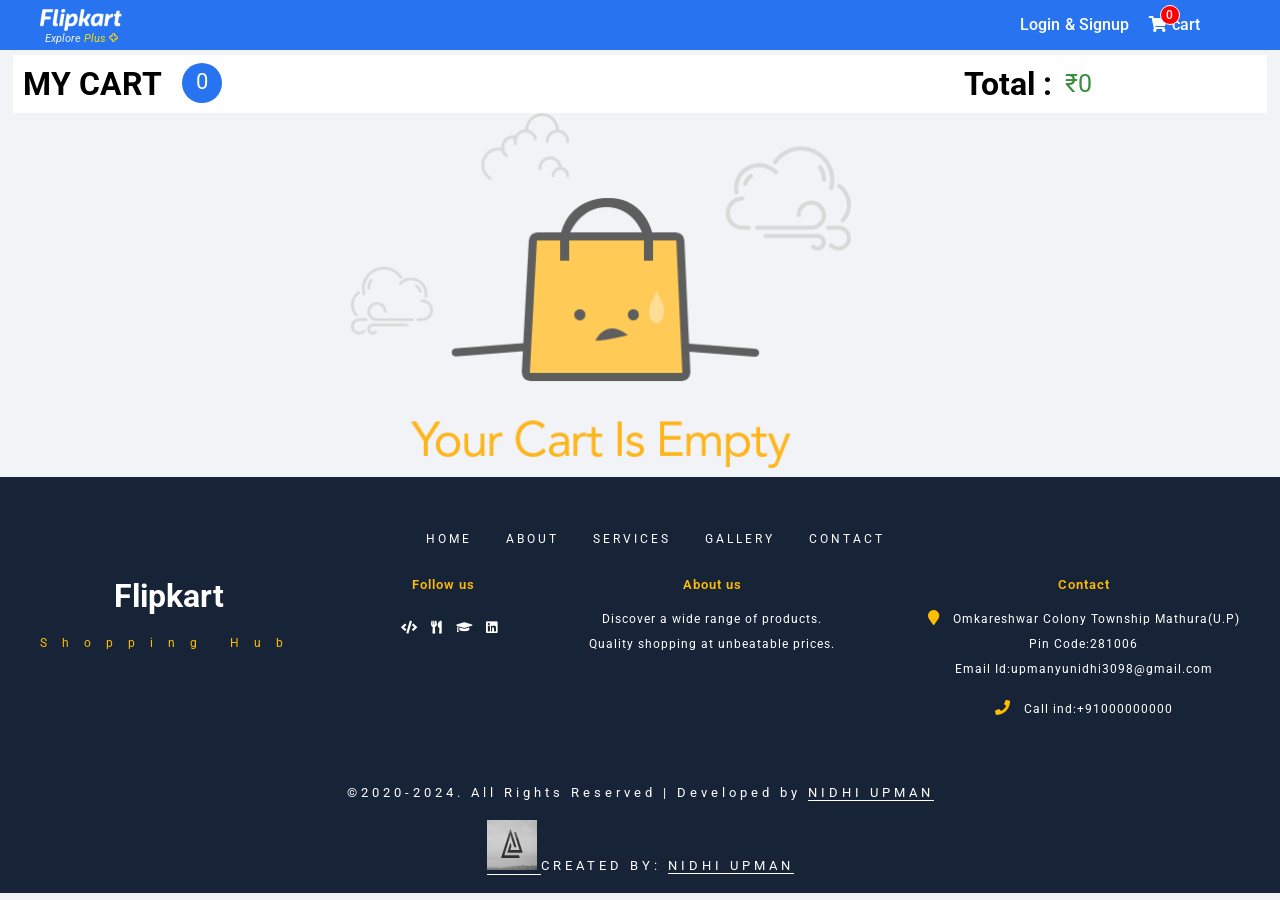
==== cart.html @ b293451b "first commit" ====
<!DOCTYPE html>
<html lang="en">

<head>
    <meta charset="UTF-8">
    <meta name="viewport" content="width=device-width, initial-scale=1.0">
    <meta http-equiv="X-UA-Compatible" content="ie=edge">
    <title>FLIPKART CLONE--Online Shopping Site for Mobiles, Electronics, Furniture, Grocery, Lifestyle, Books &amp; More. Exclusive
        Offers!--BY NIDHI</title>
    <link rel="stylesheet" href="assets/stylesheets/main.css">
    <link rel="stylesheet" href="assets/stylesheets/fontawesome-all.min.css">
    <link rel="stylesheet" href="assets/stylesheets/cart.css">
    <link rel="icon" href="https://seeklogo.com/images/F/flipkart-logo-3F33927DAA-seeklogo.com.png">
    <link href="https://fonts.googleapis.com/css?family=Roboto" rel="stylesheet">
    <script src="assets/javascript/model.js"></script>
    <script src="assets/javascript/products.js"></script>
    <script src="assets/javascript/cart.js"></script>
</head>

<body>
    <div id="top"></div>
    <a href="#top" class="backToTop"><i class="fas fa-arrow-up"></i></a>
    <div id="rupee">&#8377;</div>
    <div id="container1">
        <header id="header">
            <div class="container">
                <div class="row">
                    <div class="head-left">
                        <div class="logo logobox">
                            <a href="#">
                                <img src="assets/images/flipkartlogo.png" alt="logo" class="loimg">
                            </a>
                            <a href="#" class="sublogo">
                                Explore
                                <span>Plus</span>
                                <img src="assets/images/plus_b13a8b.png" alt="logo">
                            </a>
                        </div>
                        <div class="logo logobox1">
                            <a href="#">
                                <img src="assets/images/flipkartlogo.png" alt="logo" class="loimg">
                            </a>
                        </div>
                        <div class="search searchbox">
                            <input type="text" placeholder="Search for products, brands and more" id="search12">
                            <button class="btn" id="searchbtn"><i class="fas fa-search"></i></button>
                        </div>

                    </div>
                    <div class="head-right">
                        <div class="tex-rig">
                            <div class="text-rig1">
                                <a href="https://www.flipkart.com/account/login?ret=">Login & Signup</a>

                            </div>
                            <div class="text-rig1 text-rig2">
                                <a href="cart.html" class="cartbtn"><i class="fas fa-shopping-cart"></i> cart</a>
                                <span id="counter" class="count">0</span>
                            </div>
                        </div>
                    </div>
                </div>
                <div class="search searchbox1">
                    <input type="text" placeholder="Search for products, brands and more" id="search13">
                    <button class="btn" id="searchbtn1"><i class="fas fa-search"></i></button>
                </div>
            </div>
        </header>
        <div id="content">
            <div class="contain">
                <div class="sec-c">
                    <div class="sec-c-09">
                        <div class="c-j">
                            <h1>MY CART</h1>
                            <span id="counter1" class="cartcnt">0</span>
                        </div>
                        <div class="p-total">
                            <h1>Total :</h1>
                            <span class="rup"> &#8377;</span>
                            <span id="total" class="total">0</span>
                        </div>
                    </div>
                    <div class="cartproducts">
                        <div id="empt">
                            <div class="empty">
                                <img src="assets/images/empty-cart-png.png" alt="img">
                            </div>
                        </div>
                        <ul id="cartproduct"></ul>
                    </div>
                </div>
            </div>
        </div>
        <footer id="footer">
            <div class="container">
                <div class="sectf1">
                    <ul>
                        <li><a href="#">HOME</a></li>
                        <li><a href="#">ABOUT</a></li>
                        <li><a href="#">SERVICES</a></li>
                        <li><a href="#">GALLERY</a></li>
                        <li><a href="#">CONTACT</a></li>
                    </ul>
                </div>
                <div class="sectf2">
                    <div class="colmf">
                        <a href="#">
                            <h1>Flipkart</h1>
                        </a>
                        <p>Shopping Hub</p>
                    </div>
                    <div class="colmf1">
                        <h5>Follow us</h5>
                        <span class="i-anim">
                            <a href="https://leetcode.com/u/upmannidhi09/" target="_blank"><i class="fas fa-code"></i></a>
                            <a href="https://www.codechef.com/users/upmanyunidhi09" target="_blank"><i class="fas fa-utensils"></i></a>
                            <a href="https://www.geeksforgeeks.org/user/upmannicl4x/" target="_blank"><i class="fas fa-graduation-cap"></i></a>

                             <a href="https://www.linkedin.com/in/upmannidhi09/" target="_blank"><i class="fab fa-linkedin"></i></a>
                        </span>
                    </div>
                    <div class="colmf1 p-des">
                        <h5>About us</h5>
                        <p>Discover a wide range of products.</p><br>
                            <p>Quality shopping at unbeatable prices.</p>
                    </div>
                    <div class="colmf1 p-des i-des">
                        <h5>Contact</h5>
                        <span>
                            <i class="fas fa-map-marker"></i>
                            <p>Omkareshwar Colony Township Mathura(U.P) </p><br>
                            <p>Pin Code:281006<br>Email Id:upmanyunidhi3098@gmail.com</p>
                        </span>
                        <span>
                            <i class="fas fa-phone"></i>
                            <p>Call ind:+91000000000</p>
                        </span>
                    </div>
                </div>
                <div class="sectf3">
                    <div class="colmf1">
                        <p>©2020-2024. All Rights Reserved | Developed by
                            <a href="https://github.com/nidhiupman568" target="_blank">NIDHI UPMAN</a>
                        </p>
                    </div>
                    <div class="sectf3 sectf4">
                        <div class="colmf1">
                            <a href="https://github.com/nidhiupman568" target="_blank">
                                <img src="assets/images/aj.png" alt="Nidhi Upman GitHub">
                            </a>
                            <p>CREATED BY: 
                                <a href="https://github.com/nidhiupman568" target="_blank">NIDHI UPMAN</a>
                            </p>
                        </div>
                    </div>
                    
                </div>
        </footer>
</body>

</html>
---- assets/stylesheets/main.css ----
#rupee{
    display: none;
}
body{
    margin: 0px;
    padding: 0px;
    font-family: 'Roboto',Arial,sans-serif;
    /* position: relative; */
    overflow-x: hidden;
    background-color: #F1F3F6;
}
*{
    box-sizing: border-box;
}
.abc{
    width: 100%;
}
h1,h2,h3,h4,h5,h6,p{
    margin: 0px;
    padding: 0px;
}
a{
    text-decoration: none;
    color: white;
}
ul{
    margin: 0px;
    padding: 0px;
    list-style: none;
}
.row{
    display: flex;
}
.container{
    width: 1200px;
    margin: 0 auto;
}
#container{
    display: none;
}
.backToTop{
    display: block;
    z-index: 10;
    position: fixed;
    bottom: 5%;
    left: 1%;
    padding-top: 15px;
    text-align: center;
    box-shadow: 1px 1px 19px 0px rgba(0, 0, 0, 0.43);
    display: none;
    width: 50px;
    height: 50px;
    border-radius: 50%;
    color: #FFFF;
    opacity: 0.92;
    background-color: #2874F0;
    border: 1px solid #2874F0;
}
/* ----------------------------------------INTRO--------------------------------------------------------------- */
#intro{
    display: none;
    margin: 0px;
    padding: 0px;
    position: fixed;
    top: 0px;
    width: 100%;
    height: 667px;
    background-color: #000;
}
.shadow{
    position: relative;
    margin: 20px auto ;
    width: 94%;
    height: 94%;
    background-color: #000;
}
.shadow:before,.shadow:after{
    content: '';
    position: absolute;
    top: -2px;
    left: -2px;
    background: linear-gradient(45deg,#fb0094,#0000ff,#00ff00,#ffff00,#ff0000,#fb0094,#0000ff,#00ff00,#ffff00,#ff0000);
    background-size: 400%;
    z-index: -1;
    width: calc(100% + 4px);
    height: calc(100% + 4px);
    animation: animate 20s linear infinite;
}
.shadow:after{
    filter: blur(40px);
}
@keyframes animate{
    0%{
        background-position: 0 0;
    }
    50%{
        background-position: 200% 0;
    }
    100%{
        background-position: 0 0;
    }
}
#intro .shadow .logo{
    width: 100%;
    height: 100%;
    position: relative;
    overflow: hidden;
    text-align: center;
}
.flipkart{
    position: absolute;
    top: 20%;
    overflow: hidden;
    left: 37%;
}
.flipkart:after{
    content: '';
    position: absolute;
    top: 0%;
    left: -200%;
    width: 400%;
    height:100%;
    background: linear-gradient(to right,transparent,#000,#000);
    z-index: 3;
    animation: animate1 3s linear forwards;
}
@keyframes animate1{
    0%{
        left: -250%;
    }
    100%{
        left: 400%;
    }
}

/* -------------------------------------HEADER---------------------------------------------------------------- */
#header{
    background-color: #2874F0;
    position: fixed;
    width: 100%;
    z-index: 100;
    top: 0;
}
.logobox1{
    display: none;
}
#header .row{
    justify-content: space-between;
}
#header .head-left{
    width: 65%;
    display: flex;
}
#header .head-left .logo .loimg{
    width: 100%;
    /* display: block; */
}
#header .head-left .logo{
    margin: 9px 10px 1px 0px;
    width: 10.5%;
}
#header .head-left .logo .sublogo img{
    width: 9px;
}
.searchbox1{
    display: none;
}
#header .head-left .logo .sublogo{
    font-size: 11px;
    color: #f0f0f0;
    display: inline-block;
    transform: translateY(-8px);
    padding: 0px 0px 0px 5px;
    font-style: italic; 
    position: relative; 
}
#header .head-left .logo .sublogo:before{
    content: "";
    position: absolute;
    bottom: 0px;
    left: 43%;
    border: 1px solid #f0f0f0;
    transition-duration: 0.5s;
    opacity: 0;
}
#header .head-left .logo:hover .sublogo:before{
    opacity: 1;
    transform: scalex(30);
}
#header .head-left .logo .sublogo span{
    color: #F9E107;
}
#header .head-left .search{
    width: 70%;
    margin: 9px 0px 0px 0px;
}
.search input[type="text"]{
    box-shadow: 1px 1px 5px 0px rgba(0, 0, 0, 0.43);
    width: 90.5%;
    border-radius: 2px 0px 0px 2px;  
    height: 36px;
    border: 0 none;
    outline: 0 none;  
}
.search input[type="text"]::placeholder{
    font-size: 13px;
    margin: 0px;
    padding: 0px 0px 0px 10px;
    color: #959595;
    font-family: 'Roboto',Arial,sans-serif;
    letter-spacing: 0px;
}
.search .btn{
    box-shadow: 1px 1px 4px 0px rgba(0, 0, 0, 0.43);
    border-radius: 0px;
    display: inline-block;
    transform: translateX(-4px);
    color: #2D78F1;
    height: 36px;
    width: 40px;
    outline: 0 none;
    border: 0 none;
    border-left: 2px solid #F1F3F6;
    background-color: #ffff;
}
#header .head-right{
    width: 20%;
}
#header .head-right .tex-rig{
    margin: 15px;
    font-weight: 500;
    display: flex;
    justify-content: center;
    font-size: 16px;
    font-family: 'Roboto',Arial,sans-serif;
    letter-spacing: 0.1px;
}
#header .head-right .tex-rig .text-rig1{
    position: relative;
    margin-right: 20px;
}
#header .head-right .tex-rig .text-rig1 .cartbtn{
    background-color: transparent;
    border: 0 none;
    outline: 0 none; 
    color: #ffff;
    font-size: 16px;
    cursor: pointer;
}
#header .head-right .tex-rig .text-rig1 .count{
    color: #ffff;
    padding: 2px;
    top: -10px;
    left: 20%;
    display: inline-block;
    font-size: 12px;
    width: 20px;
    position: absolute;
    border: 1px solid #ffff;
    text-align: center;
    background-color: red;
    border-radius: 50%;
}
/* ----------------------------------------Slider------------------------------------------------------ */
#slider{
    margin-top: 55px;
    position: relative;
    width: 100%;
    height: 300px;
}
#slider .myslides{
    position: absolute;
    top: 0px;
    display: none;
    transition-duration: 0.5s;
    height: 100%;
}
#slider .myslides img{
    height: 100%;
}
#slider .s-btn-ri, .s-btn-le{
    font-size: 30px;
    position: absolute;
    top: 30%;
    z-index: 10;
    height: 100px;
    cursor: pointer;
    width: 50px;
    background-color: #FAFAFA;
    outline: 0 none;
    border: 0 none;
}
#slider .s-btn-le{
    border-radius: 0px 2px 2px 0px;
}
#slider .s-btn-ri{
    right: 0px;   
    border-radius: 0px 2px 2px 0px;
}
/* -----------------------------------CONTENT------------------------------------------------ */
.contain{
    width: 98%;
    margin: 0 auto;
    overflow: hidden;
}
#content .sec-c-01,.sec-c-02,.sec-c-03,.sec-c-04{
    margin-top: 10px;
}
#content .c-h{
    background-color: #ffff;
    font-size: 9.5px;
    letter-spacing: 1px;
    padding: 20px;
}
#content .products{
    background-color: #ffff;
    margin-top: 1.9px;
    /* width: 2650px; */

}
#content .products ul{
    display: flex;
    padding: 0px;
    flex-wrap: wrap;
    margin-left: 25px;
    justify-content: space-between;
    list-style: none;
}
#content .products ul li{
    margin: 20px 0px 20px 0px;
    width: 200px;
    position: relative;
    padding: 0px 3px;
}
#content .products ul li span{
    padding: 10px 0px 0px 0px;
    text-align: center;
    /* width: 50px; */
    height: 49px;
    width: 100px;
    overflow: hidden;
    display: block;
}
#content .products ul li .name{
    font-size: 16px;
    font-weight: bold;
}
#content .products ul li .price{
    color: #388E3C;
}
#content .products ul li .currency{
    position: absolute;
    bottom: 10.3%;
    left: -17%;
    color: #388E3C; 
}
#content .products ul li img{
    width: 100px;
    height: 204px;
    text-align: center;
}
#content .products ul li:hover img{
    transform: scale(1.05);
}
#content .products ul li:hover .name{
    color: #2874F0;
}
#toggle-btn1,#toggle-btn2,#toggle-btn3{
    border: 0 none;
    outline: 0 none;
    font-size: 40px;
    text-align: center;
    padding-top: 20px;
    background-color: #fff; 
    width: 100%;
    cursor: pointer;
    box-shadow: 1px 1px 5px 0px rgba(0, 0, 0, 0.43);
}
#toggle1,#toggle2,#toggle3{
    display: flex;
    flex-wrap: wrap;
    justify-content: space-between;
}
.cart-btn{
    border: 0 none;
    outline: 0 none;
    cursor: pointer;
    padding: 10px;
    box-shadow: 1px 1px 4px 0px rgba(0, 0, 0, 0.43);
    background-color: #FF9F00;
    color: #fff;
    font-weight: bold;
    font-size: 13px;
}
#content .products ul li .pquan{
    display: none;
}
/* ----------------------------------SEARCHPRODUCTS------------------------------ */
#searchproducts{
    display: none;
}
#searchproducts .s-h{
    background-color: #ffff;
    font-size: 9.5px;
    letter-spacing: 1px;
    padding: 15px;
}
#searchproducts .s-p{
    background-color: #ffff;
    width: 99%;
    margin: 0 auto;
    margin-top: 15px;
}
#searchproducts .s-p ul{
    display: flex;
    padding: 0px;
    flex-wrap: wrap;
    text-align: center;
    justify-content: left;
    list-style: none;
}
#searchproducts .s-p ul li{
    margin: 30px 30px;
    width: 200px;
    position: relative;
    padding: 0px 3px;
}
#searchproducts .s-p ul li span{
    padding: 10px 0px 0px 0px;
    text-align: center;
    /* width: 50px; */
    height: 49px;
    margin-left: 50px;
    width: 100px;
    overflow: hidden;
    display: block;
}
#searchproducts .s-p ul li .name{
    font-size: 16px;
    font-weight: bold;
    /* margin-left: 50px; */
}
#searchproducts .s-p ul li .price{
    color: #388E3C;
}
#searchproducts .s-p ul li .currency{
    position: absolute;
    bottom: 10%;
    left: -25%;
    color: #388E3C; 
}
#searchproducts .s-p ul li img{
    width: 100px;
    height: 204px;
    text-align: center;
}
#searchproducts .s-p ul li:hover img{
    transform: scale(1.05);
}
#searchproducts .s-p ul li:hover .name{
    color: #2874F0;
}
#searchproducts .s-p ul li .pquan{
    display: none;
}
#noresult{
    width: 100%;
    position: absolute;
    background-color: #ffff;
    text-align: center;
}
#noresult img{
    width: 50%;
}

/* ---------------------------FOOTER--------------------------------------------- */
#footer{
    background-color: #172337;
    padding-top:1px; 
    width: 100%;
}
#footer .sectf1 ul{
    /* display: block; */
    margin: 50px 0px 30px 0px;
}
#footer .sectf1 ul li{
    display: inline-block;
    margin-left: 30px;
}
#footer .sectf1 ul li a{
     letter-spacing: 3px;
     font-size: 12px;
     color: #ffff;
     transition: 0.5s;
}
#footer .sectf1 ul li:hover a{
    color: #AB7442;
}
#footer .sectf2{
    display: flex;
    justify-content: space-between;
}
#footer .sectf1 ul{
    text-align: center;
}
#footer .sectf2 .colmf{
    text-align: center;
}
#footer .sectf2 h5{
    font-weight: 600;
}
#footer .sectf2 .colmf a{
    color: #ffff;
}
#footer .sectf2 .colmf a h1{
    margin-bottom: 17px;
}
#footer .sectf2 .colmf p{
    color: #FFBD00;
    font-size: 12px;
    letter-spacing: 15px;
}
#footer .sectf2 .colmf1{
    text-align: center;
}
#footer .sectf2 .colmf1 h5{
    color: #FFBD00;
    letter-spacing: 1px;
}
#footer .sectf2 .colmf1 a,p{
    color: #ffff;
}
#footer .sectf2 .colmf1 .i-anim{
    display: block;
    margin-top: 25px;
}
#footer .sectf2 .colmf1 .i-anim i{
    margin-left: 10px;
    font-size: 13px;
}
#footer .sectf2 .colmf1 .i-anim a:first-child:hover,a:last-child:hover i{
    color: #36476D;
}
#footer .sectf2 .colmf1 .i-anim a:nth-child(2):hover i{
    color: #55ACEE;
}
#footer .sectf2 .colmf1 .i-anim a:nth-child(3):hover i{
    color: #E96222;
}
#footer .sectf2 .p-des p{
    color: #FFFF;
    font-size: 12px;
    letter-spacing: 1px;
    line-height: 25px;
}
#footer .sectf2 .p-des h5{
    margin-bottom: 15px;
}
#footer .sectf2 .i-des i,p{
    display: inline-block;
    font-size: 15px;
}
#footer .sectf2 .i-des i{
    color: #FFBD00;
    margin-right: 10px;
}
#footer .sectf2 .i-des span{
    display: block;
    margin-bottom: 15px;
}
#footer .sectf3{
    text-align: center;
    margin-top: 45px;
}
#footer .sectf3 p{
    font-size: 13px;
    letter-spacing: 4px;
    margin-bottom: 20px;
}
#footer .sectf3 a{
    color: #ffff;
    border-bottom: 1px solid #ffff;
    transition: 1s;
}
#footer .sectf3 a:hover{
    color: #FFBD00;
    border: none;
}
#footer .sectf4{
    text-align: center;
    margin-top: 0px;
}
#footer .sectf3 img{
    height: 50px;
    width: 50px;
}
/* -----------------------------------------MEDIA QUERIES----------------------------------------- */
@media(min-width:1200px){
    body{
        overflow-x: hidden;
    }
}
@media(max-width:1200px){
    .container{
        width: 100%;
        overflow-x: hidden;
        margin: 0 auto;
    }
    #content .products ul li{
        width: 170px;
    }
    #header .head-left{
        width: 56%;
    }
    #header .head-left .logo{
        margin: 9px 10px 1px 0px;
        width: 17%;
    }
    #header .head-left .search input[type="text"]{
        width: 80%;
    }
    #header .head-right{
        width: 25%;
    }
}
@media(max-width:992px){
    .container{
        width: 100%;
        margin: 0 auto;
    }
    #header .head-left{
        width: 65%;
    }
    #header .head-left .logo{
        width: 18%;
    }
    #header .head-left .search input[type="text"]{
        width: 75%;
    }
    #header .head-right{
        width: 30%;
    }
    #searchproducts .s-p ul li{
        margin: 30px 10px;
        width: 150px;
    }
    #searchproducts .s-p ul li span{
        margin-left: 25px;
    }
    #content .products ul li{
        width: 155px;
    }
    #content .products .p-btn0,.p-btn1{
        opacity: 0;
    }
    #footer .sectf2{
        display: block;
    }
    #footer .sectf2 h5{
        margin-top: 15px;
    }
}@media(max-width:768px){
    .container{
        width: 100%;
        margin: 0 auto;
    }
    #header .logobox{
        display: none;
    }
    .logobox1{
        display: initial;
    }
    .logobox1 a{
        display: inline-block;
        width: 80px;
        padding-left: 10px;
    }
    .searchbox1{
        display: initial;
    }
    .search input[type="text"]{
        box-shadow: none;
    }
    .search .btn{
        box-shadow: none;
    }
    #header{
        height: 90px;
    }
    #header .searchbox{
        display: none;
    }
    #header .head-left{
        width: 75%;
    }
     .logo img{
        width: 100%;
        padding-top: 10%;
    }
    .search{
        display: flex;
        justify-content: flex-end;
    }
    .search .btn{
    width: 6%;
    margin: 0px;
    border: none;
    display: inline-block;
    }
    .search input[type="text"]{
        width: 93%;
        display: inline-block;
    }
    #header .head-right{
        width: 80%;
        justify-content: left;
    }
    #header .head-right .tex-rig{
        margin-right: 25px;
    }

    #slider{
        height: 200px;
        margin-top: 90px;
    }
    #slider .myslides img{
        height: 100%;
    }   
    #slider .s-btn-ri, .s-btn-le{
        width: 30px;
    }
    #content .products ul li{
        width: 145px;
        padding: 0px 3px;
    }
}
@media(max-width:480px){
    .container{
       width: 100%;
        margin: 0 auto;
    }
    #header .logobox{
        display: none;
    }
    .logobox1{
        display: initial;
    }
    .logobox1 a{
        display: inline-block;
        width: 80px;
    }
    .searchbox1{
        display: initial;
    }
    #header .searchbox{
        display: none;
    }
    #header .head-left{
        width: 40%;
    }
     .logo img{
        width: 100%;
        padding-top: 10%;
    }
    .search{
        display: flex;
        justify-content: flex-end;
    }
    .search .btn{
    box-shadow: 0;
    width: 9%;
    }
    .search input[type="text"]{
        box-shadow: 0;
        width: 89%;
    }
    #header .head-right{
        width: 90%;
        justify-content: right;
    }
    #header .head-right .tex-rig{
        margin-left: 0px;
        margin-right: 0px;
    }
    #header .head-right .tex-rig .text-rig1{
        margin-right: 10px;
        width: 50%;
    }
    #header .head-right .tex-rig .text-rig2{
        margin-right: 10px;
        width: 25%;
    }
    #searchproducts .s-p ul li{
        margin: 30px 30px;
        width: 100px;
    }
    #searchproducts .s-p ul li span{
        margin-left: 5px;
    }
    #content .products ul li{
        width: 130px;
    }
}
@media(max-width:336px){
    #searchproducts .s-p ul li{
        margin: 30px 10px;
        margin-right: 30px;
        width: 100px;
    }
    #searchproducts .s-p ul li span{
        margin-left: 5px;
    }
}
---- assets/stylesheets/cart.css ----
.contain{
    width: 98%;
    margin: 0 auto;
    margin-top: 50px;
    overflow: hidden;
}
#content .sec-c-09{
    display: flex;
    margin-top: 5px;
}
.c-j{
    position: relative;
    width: 75%;
    padding: 10px;
    background-color: #fff;
}
.p-total{
    background-color: #fff;
}
#content .p-total{
    display: flex;
    width:  25%; 
    padding: 10px;
}
#content .p-total span{
    padding-top: 3.5px;
    font-size: 25px;
    color: #388E3C;
}
#content .p-total .rup{
    padding-left: 13px;
}
#header{
    height: 50px;
}
.search{
    display: none;
}
.cartcnt{
    display: inline-block;
    font-size: 22px;
    position: absolute;
    top: 14%;
    background-color: #2874F0;
    color: #fff;
    border-radius: 50%; 
    width: 40px;
    padding-top: 6px;
    height: 40px;
    text-align: center;
    left: 18%;
}
#cartproduct{
    margin-top: 5px;
}
#cartproduct li{
    background-color: #fff;
    display: flex;
    margin-bottom: 5px;
    width: 100%;
}
#cartproduct li .div-img{
    width: 150px;
    text-align: center;
    padding: 20px;
}
#cartproduct li .div-img img{
    width: 150px;
}
#cartproduct li .div-text{
    margin-left: 100px;
    margin-top: 25px;
}
#cartproduct li .div-text .div-name{
    font-weight: bold;
    font-size: 23px;
    margin-bottom: 45px;
    padding-left: 7px;
}
#cartproduct li .div-text .div-price{
    color: #388E3C; 
    font-size: 20px;    
    padding-left: 7px;
    margin-bottom: 65px;
}
#cartproduct li .div-text .div-pm{
    margin-bottom: 45px;
}
#cartproduct li .div-text .div-pm .quanbtn{
    display: inline-block;
    margin: 0px 15px;
    width: 50px;
    border: 1px solid #000;
    color: #388E3C; 
    text-align: center;
    padding: 5px 0px;
}
#cartproduct li .div-text .div-pm .plusbtn{
    display: inline-block;
    height: 40px;
    width: 40px;
    cursor: pointer;
    border: 0 none;
    outline: 0 none;
    color: #fff;
    border-radius: 50%;
    background-color:rgb(24, 160, 17); 
}
#cartproduct li .div-text .div-pm .minusbtn{
    display: inline-block;
    height: 40px;
    width: 40px;
    cursor: pointer;
    border: 0 none;
    outline: 0 none;
    color: #fff;
    border-radius: 50%;
    background-color:rgb(253, 33, 25); 
}
#cartproduct li .div-text .div-rem{
    padding-left: 7px;
}
#cartproduct li .div-text .div-rem .delbtn{
    display: inline-block;
    height: 30px;
    width: 100px;
    border: 0 none;
    outline: 0 none;
    color: #fff;
    border-radius: 5%;
    cursor: pointer;
    background-color:#2874F0; 
}
.empty{
    width: 500px;
    margin-left: 27%;
}
.empty img{
    width: 100%;
}
/* -------------------------------MEDIA QUERIES--------------------------------------- */
@media(min-width:1200px){
    #cartproduct li{
        position: relative;
    }
    #cartproduct li .div-text .div-rem{
        position: absolute;
        top: 70%;
        right: 40%;
    }
}
@media(max-width:1200px){
    .cartcnt{
        left: 25%;
    }
    #cartproduct li .div-img img{
        width: 120px;
    }
    #cartproduct li .div-text .div-pm{
        margin-bottom: 35px;
    }
    #cartproduct li .div-text .div-price{
        margin-bottom: 35px;
    }
    #cartproduct li .div-text .div-name{
        margin-bottom: 35px;
    }
    #cartproduct li .div-text .div-rem{
        position: absolute;
        top: 61%;
        right: 20%;
    }
}
@media(max-width:992px){
    .cartcnt{
        left: 33%;
        top: 9px;
    }
    .c-j{
        position: relative;
        width: 70%;
        padding: 10px;
        background-color: #fff;
    }
    #content .p-total{
        display: flex;
        width:  30%; 
        padding: 10px;
    }
    #cartproduct li .div-text .div-price{
        margin-bottom: 35px;
        font-size: 19px;
    }
    #cartproduct li .div-text .div-name{
        margin-bottom: 35px;
        font-size: 20px;
    }
    #cartproduct li .div-text .div-rem{
        position: absolute;
        top: 60.5%;
        right: 15%;
    }
    #cartproduct li .div-img img{
        width: 110px;
    }
    .empty{
        width: 400px;
        margin-left: 27%;
    }
}
@media(max-width:768px){
    .cartcnt{
        left: 75%;
        top: 9px;
    }
    .c-j{
        position: relative;
        width: 50%;
        padding: 10px;
        background-color: #fff;
    }
    #content .p-total{
        display: flex;
        width:  50%; 
        padding: 10px;
    }
    #cartproduct li .div-text .div-rem{
        position: initial;
        margin-bottom: 20px;
    }
    #cartproduct li .div-img img{
        width: 90px;
    }
    #cartproduct li .div-text{
        margin-left: 60px;
    }
    .empty{
        width: 300px;
        margin-left: 27%;
    }
}
@media(max-width:448px){
    .cartcnt{
        left: 70%;
        top: 6px;
        font-size: 17px;
        width: 30px;
        height: 30px;
        }
        #content .p-total span{
            padding-top: 0px;
            font-size: 20px;
        }
        .c-j{
            position: relative;
            width: 47%;
            padding: 10px;
            background-color: #fff;
        }
        .c-j h1{
            font-size: 20px;
        }
        #content .p-total{
            display: flex;
            width:  53%; 
            padding: 10px;
        }
        #content .p-total h1{
            font-size: 20px;
        }
        #cartproduct li .div-text{
            margin-left: 15px;
        }
        #cartproduct li .div-text .div-pm .quanbtn{
            margin: 0px 15px;
            width: 35px;
        }
        #cartproduct li .div-text .div-pm .plusbtn{
            height: 30px;
            width: 30px;
        }
        #cartproduct li .div-text .div-pm .minusbtn{
            height: 30px;
            width: 30px;
        }
        #cartproduct li .div-text .div-name{
            margin-bottom: 35px;
            font-size: 17px;
        }
        #cartproduct li .div-text .div-price{
            margin-bottom: 35px;
            font-size: 16px;
        }
        .empty{
            width: 300px;
            margin-left: 10%;
        }
}
@media(max-width:336px){
    .cartcnt{
    left: 70%;
    top: 7px;
    font-size: 17px;
    width: 30px;
    height: 30px;
    }
    #content .p-total span{
        padding-top: 0px;
        font-size: 20px;
    }
    .c-j{
        position: relative;
        width: 47%;
        padding: 10px;
        background-color: #fff;
    }
    .c-j h1{
        font-size: 20px;
    }
    #content .p-total{
        display: flex;
        width:  53%; 
        padding: 10px;
    }
    #content .p-total h1{
        font-size: 20px;
    }
    .empty{
        width: 250px;
        margin-left: 7%;
    }
}
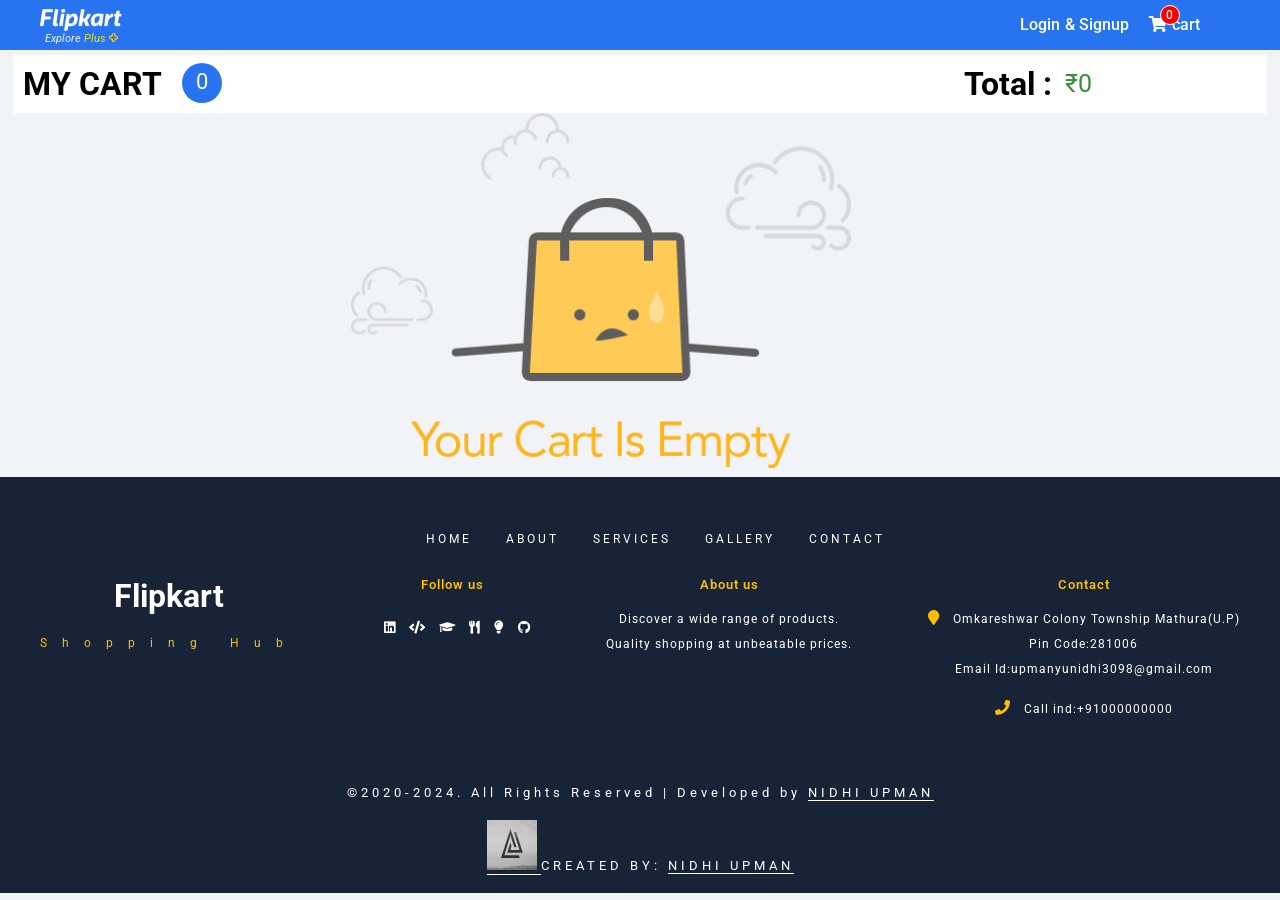
==== commit 3b323ba5: "some changes in social media link" ====
--- a/cart.html
+++ b/cart.html
@@ -112,11 +112,12 @@
                     <div class="colmf1">
                         <h5>Follow us</h5>
                         <span class="i-anim">
-                            <a href="https://leetcode.com/u/upmannidhi09/" target="_blank"><i class="fas fa-code"></i></a>
-                            <a href="https://www.codechef.com/users/upmanyunidhi09" target="_blank"><i class="fas fa-utensils"></i></a>
-                            <a href="https://www.geeksforgeeks.org/user/upmannicl4x/" target="_blank"><i class="fas fa-graduation-cap"></i></a>
-
-                             <a href="https://www.linkedin.com/in/upmannidhi09/" target="_blank"><i class="fab fa-linkedin"></i></a>
+                            <a href="https://www.linkedin.com/in/upmannidhi09/" target="_blank"><i class="fab fa-linkedin"></i></a>
+                                <a href="https://leetcode.com/u/upmannidhi09/" target="_blank"><i class="fas fa-code"></i></a>
+                                <a href="https://www.geeksforgeeks.org/user/upmannicl4x/" target="_blank"><i class="fas fa-graduation-cap"></i></a>
+                                <a href="https://www.codechef.com/users/upmanyunidhi09" target="_blank"><i class="fas fa-utensils"></i></a>
+                                <a href="https://codeforces.com/profile/upmanyunidhi02930" target="_blank"><i class="fas fa-lightbulb"></i></a>
+                                <a href="https://github.com/nidhiupman568" target="_blank"><i class="fab fa-github"></i></a>
                         </span>
                     </div>
                     <div class="colmf1 p-des">
@@ -140,16 +141,16 @@
                 <div class="sectf3">
                     <div class="colmf1">
                         <p>©2020-2024. All Rights Reserved | Developed by
-                            <a href="https://github.com/nidhiupman568" target="_blank">NIDHI UPMAN</a>
+                            <a href="https://nidhiupman568.github.io/NIDHI-UPMAN-PORTFOLIO-Inspired-by-TERMINAL-POWERSHELL-COMMAND-PROMPT-/" target="_blank">NIDHI UPMAN</a>
                         </p>
                     </div>
                     <div class="sectf3 sectf4">
                         <div class="colmf1">
-                            <a href="https://github.com/nidhiupman568" target="_blank">
+                            <a href="https://nidhiupman568.github.io/NIDHI-UPMAN-PORTFOLIO-Inspired-by-TERMINAL-POWERSHELL-COMMAND-PROMPT-/" target="_blank">
                                 <img src="assets/images/aj.png" alt="Nidhi Upman GitHub">
                             </a>
                             <p>CREATED BY: 
-                                <a href="https://github.com/nidhiupman568" target="_blank">NIDHI UPMAN</a>
+                                <a href="https://nidhiupman568.github.io/NIDHI-UPMAN-PORTFOLIO-Inspired-by-SUPER-MARIO-GAME/" target="_blank">NIDHI UPMAN</a>
                             </p>
                         </div>
                     </div>
